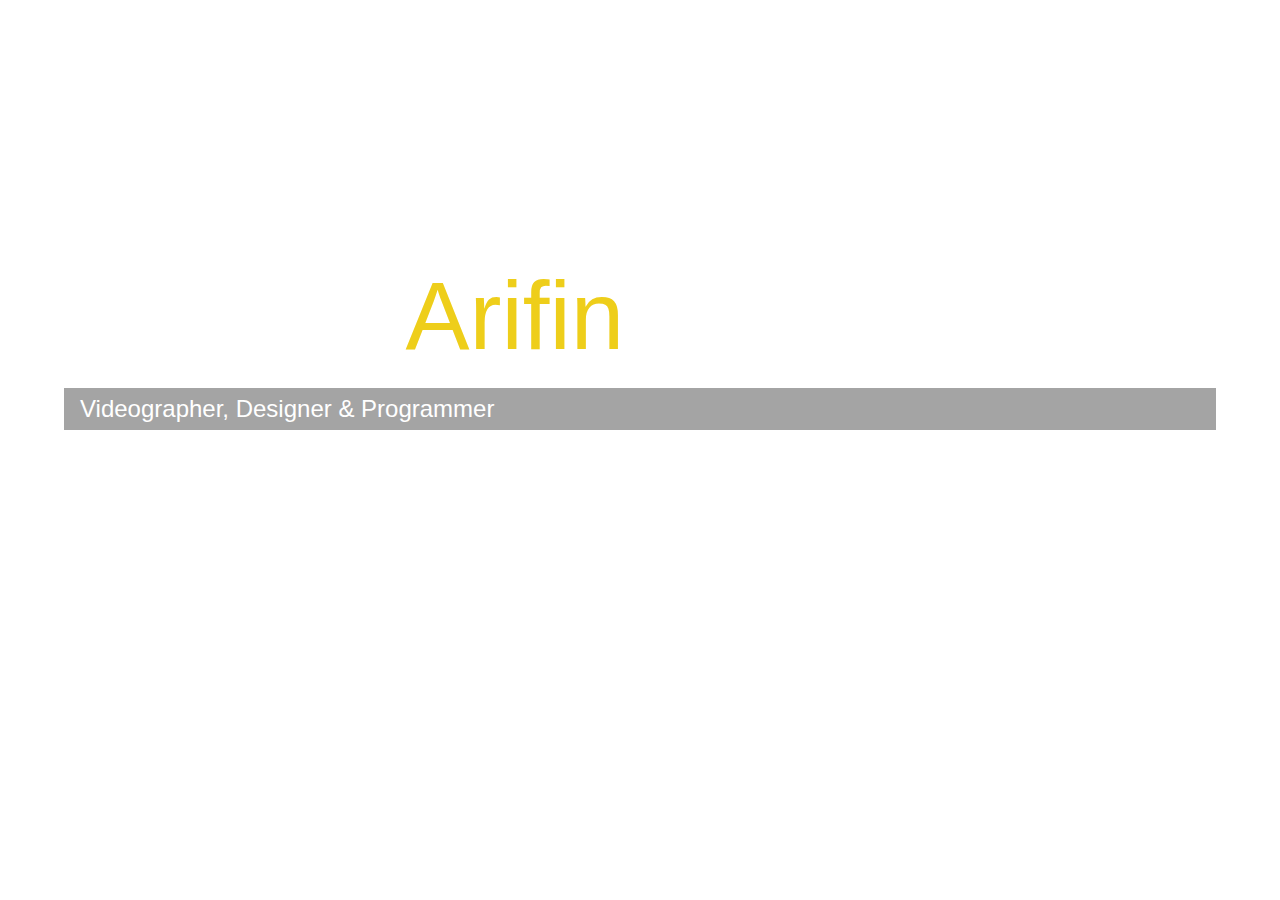
==== index.html @ dcb83b10 "Added My first Portfolio" ====
<!DOCTYPE html>
<html lang="en">

<head>
  <meta charset="UTF-8">
  <meta name="viewport" content="width=device-width, initial-scale=1.0">
  <meta http-equiv="X-UA-Compatible" content="ie=edge">
  <link rel="stylesheet" href="https://use.fontawesome.com/releases/v5.2.0/css/all.css" integrity="sha384-hWVjflwFxL6sNzntih27bfxkr27PmbbK/iSvJ+a4+0owXq79v+lsFkW54bOGbiDQ"
    crossorigin="anonymous">

  <link rel="stylesheet" href="css/main.css">
  <title>Welcome To My Portfolio</title>
</head>

<body id="bg-img">
  <header>
    <div class="menu-btn">
      <div class="btn-line"></div>
      <div class="btn-line"></div>
      <div class="btn-line"></div>
    </div>

    <nav class="menu">
      <div class="menu-branding">
        <div class="portrait"></div>
      </div>
      <ul class="menu-nav">
        <li class="nav-item current">
          <a href="index.html" class="nav-link">
            Home
          </a>
        </li>
        <li class="nav-item">
          <a href="about.html" class="nav-link">
            About Me
          </a>
        </li>
        <li class="nav-item">
          <a href="work.html" class="nav-link">
            My Work
          </a>
        </li>
        <li class="nav-item">
          <a href="contact.html" class="nav-link">
            How To Reach Me
          </a>
        </li>
      </ul>
    </nav>
  </header>

  <main id="home">
    <h1 class="lg-heading">
      Samsul
      <span class="text-secondary">Arifin</span>
    </h1>
    <h2 class="sm-heading">
      Videographer, Designer & Programmer
    </h2>
    <div class="icons">
      <a href="https://twitter.com/Arifinz_">
        <i class="fab fa-twitter fa-2x"></i>
      </a>
      <a href="https://www.instagram.com/ariefsamsoul/">
        <i class="fab fa-instagram fa-2x"></i>
      </a>
      <a href="https://www.linkedin.com/in/arief-samsoul-4122951ba/">
        <i class="fab fa-linkedin fa-2x"></i>
      </a>
      <a href="https://github.com/eremes-guille">
        <i class="fab fa-github fa-2x"></i>
      </a>
    </div>
  </main>

  <script src="js/main.js"></script>
</body>

</html>
---- css/main.css ----
.menu-btn {
  position: absolute;
  z-index: 3;
  right: 35px;
  top: 35px;
  cursor: pointer;
  transition: all 0.5s ease-out; }
  .menu-btn .btn-line {
    width: 28px;
    height: 3px;
    margin: 0 0 5px 0;
    background: #fff;
    transition: all 0.5s ease-out; }
  .menu-btn.close {
    transform: rotate(180deg); }
    .menu-btn.close .btn-line:nth-child(1) {
      transform: rotate(45deg) translate(5px, 5px); }
    .menu-btn.close .btn-line:nth-child(2) {
      opacity: 0; }
    .menu-btn.close .btn-line:nth-child(3) {
      transform: rotate(-45deg) translate(7px, -6px); }

.menu {
  position: fixed;
  top: 0;
  width: 100%;
  opacity: 0.9;
  visibility: hidden; }
  .menu.show {
    visibility: visible; }
  .menu-branding, .menu-nav {
    display: flex;
    flex-flow: column wrap;
    align-items: center;
    justify-content: center;
    float: left;
    width: 50%;
    height: 100vh;
    overflow: hidden; }
  .menu-nav {
    margin: 0;
    padding: 0;
    background: #373737;
    list-style: none;
    transform: translate3d(0, -100%, 0);
    transition: all 0.5s ease-out; }
    .menu-nav.show {
      transform: translate3d(0, 0, 0); }
  
  .menu .nav-item {
    transform: translate3d(600px, 0, 0);
    transition: all 0.5s ease-out; }
    .menu .nav-item.show {
      transform: translate3d(0, 0, 0); }
    .menu .nav-item.current > a {
      color: #eece1a; }
  .menu .nav-link {
    display: inline-block;
    position: relative;
    font-size: 30px;
    text-transform: uppercase;
    padding: 1rem 0;
    font-weight: 300;
    color: #fff;
    text-decoration: none;
    transition: all 0.5s ease-out; }
    .menu .nav-link:hover {
      color: chartreuse;
        transform: scale(1.25)
}

.nav-item:nth-child(1) {
  transition-delay: 0.1s; }

.nav-item:nth-child(2) {
  transition-delay: 0.2s; }

.nav-item:nth-child(3) {
  transition-delay: 0.3s; }

.nav-item:nth-child(4) {
  transition-delay: 0.4s; }

* {
  box-sizing: border-box; }

body {
  background: #444;
  color: #fff;
  height: 100%;
  margin: 0;
  font-family: 'Segoe UI', Tahoma, Geneva, Verdana, sans-serif;
  line-height: 1.5; }
  body#bg-img {
    background: url(../img/background2.jpg);
    background: rgba(68, 68, 68, 0.9), url(../img/background2.jpg);
    background-attachment: fixed;
    background-size: cover; } 

h1,
h2,
h3 {
  margin: 0;
  font-weight: 400; }
  h1.lg-heading,
  h2.lg-heading,
  h3.lg-heading {
    font-size: 6rem; }
  h1.sm-heading,
  h2.sm-heading,
  h3.sm-heading {
    margin-bottom: 2rem;
    padding: 0.2rem 1rem;
    background: rgba(73, 73, 73, 0.5); }

a {
  color: #fff;
  text-decoration: none; }

header {
  position: fixed;
  z-index: 2;
  width: 100%; }

.text-secondary {
  color: #eece1a; }

main {
  padding: 4rem;
  min-height: calc(100vh - 60px); }
  main .icons {
    margin-top: 1rem; }
    main .icons a {
      padding: 0.4rem; }
      main .icons a:hover {
        color: #eece1a;
        transition: all 0.5s ease-out; }
  main#home {
    overflow: hidden; }
    main#home h1 {
      margin-top: 20vh; }

.about-info {
  display: grid;
  grid-gap: 30px;
  grid-template-areas: 'bioimage bio bio' 'job1 job2 job3';
  grid-template-columns: repeat(3, 1fr); }
  .about-info .bio-image {
    grid-area: bioimage;
    margin: auto;
    border-radius: 50%;
    border: #eece1a 3px solid; }
  .about-info .bio {
    grid-area: bio;
    font-size: 1.5rem; }
  .about-info .job-1 {
    grid-area: job1; }
  .about-info .job-2 {
    grid-area: job2; }
  .about-info .job-3 {
    grid-area: job3; }
  .about-info .job {
    background: #515151;
    padding: 0.5rem;
    border-bottom: #eece1a 5px solid; }

.projects {
  display: grid;
  grid-gap: 0.7rem;
  grid-template-columns: repeat(3, 1fr); }
  .projects img {
    width: 100%;
    border: 3px #fff solid; }
    .projects img:hover {
      opacity: 0.5;
      border-color: #eece1a;
      transition: all 0.5s ease-out; }

.boxes {
  display: flex;
  flex-wrap: wrap;
  justify-content: space-evenly;
  align-items: center;
  margin-top: 1rem; }
  .boxes div {
    font-size: 2rem;
    border: 3px #fff solid;
    padding: 1.5rem 2.5rem;
    margin-bottom: 3rem;
    transition: all 0.5s ease-out; }
    .boxes div:hover {
      padding: 0.5rem 1.5rem;
      background: #eece1a;
      color: #000; }
      .boxes div:hover span {
        color: #000; }

.btn, .btn-dark, .btn-light {
  display: block;
  padding: 0.5rem 1rem;
  border: 0;
  margin-bottom: 0.3rem; }
  .btn:hover, .btn-dark:hover, .btn-light:hover {
    background: #eece1a;
    color: #000; }

.btn-dark {
  background: black;
  color: #fff; }

.btn-light {
  background: #c4c4c4;
  color: #333; }

#main-footer {
  text-align: center;
  padding: 1rem;
  background: #2b2b2b;
  color: #fff;
  height: 60px; }

@media screen and (min-width: 1171px) {
  .projects {
    grid-template-columns: repeat(4, 1fr); } }

@media screen and (min-width: 769px) and (max-width: 1170px) {
  .projects {
    grid-template-columns: repeat(3, 1fr); } }

@media screen and (max-width: 768px) {
  main {
    align-items: center;
    text-align: center; }
    main .lg-heading {
      line-height: 1;
      margin-bottom: 1rem; }
  ul.menu-nav,
  div.menu-branding {
    float: none;
    width: 100%;
    min-height: 0; }
    ul.menu-nav.show,
    div.menu-branding.show {
      transform: translate3d(0, 0, 0); }
  .menu-nav {
    height: 75vh;
    transform: translate3d(-100%, 0, 0);
    font-size: 24px; }
  .menu-branding {
    height: 25vh;
    transform: translate3d(100%, 0, 0); }
    .menu-branding .portrait {
      background: url("../img/me.png");
      width: 150px;
      height: 150px; }
  .about-info {
    grid-template-areas: 'bioimage' 'bio' 'job1' 'job2' 'job3';
    grid-template-columns: 1fr; }
  .projects {
    grid-template-columns: repeat(2, 1fr); } }

@media screen and (max-width: 500px) {
  main {
    padding: 2rem; }
    main #home h1 {
      margin-top: 10vh; }
    main .lg-heading {
      margin-top: 1rem;
      font-size: 5rem; }
  .projects {
    grid-template-columns: 1fr; } }
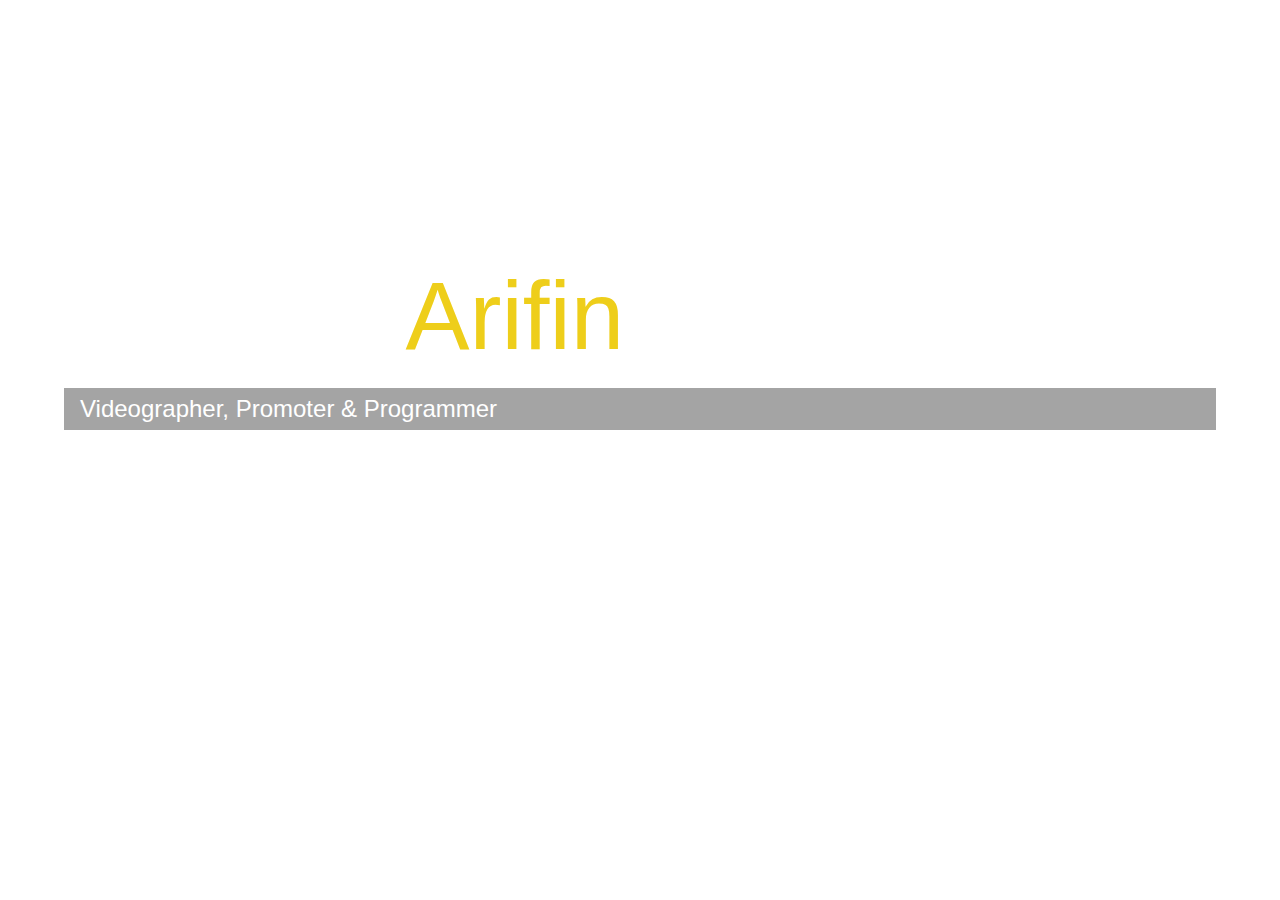
==== commit dec5d8e3: "add Work Description" ====
--- a/index.html
+++ b/index.html
@@ -22,7 +22,7 @@
 
     <nav class="menu">
       <div class="menu-branding">
-        <div class="portrait"></div>
+        
       </div>
       <ul class="menu-nav">
         <li class="nav-item current">
@@ -55,19 +55,19 @@
       <span class="text-secondary">Arifin</span>
     </h1>
     <h2 class="sm-heading">
-      Videographer, Designer & Programmer
+      Videographer, Promoter & Programmer
     </h2>
     <div class="icons">
-      <a href="https://twitter.com/Arifinz_">
+      <a href="https://twitter.com/Arifinz_" target="_blank">
         <i class="fab fa-twitter fa-2x"></i>
       </a>
-      <a href="https://www.instagram.com/ariefsamsoul/">
+      <a href="https://www.instagram.com/ariefsamsoul/" target="_blank">
         <i class="fab fa-instagram fa-2x"></i>
       </a>
-      <a href="https://www.linkedin.com/in/arief-samsoul-4122951ba/">
+      <a href="https://www.linkedin.com/in/arief-samsoul-4122951ba/" target="_blank">
         <i class="fab fa-linkedin fa-2x"></i>
       </a>
-      <a href="https://github.com/eremes-guille">
+      <a href="https://github.com/eremes-guille" target="_blank">
         <i class="fab fa-github fa-2x"></i>
       </a>
     </div>
--- a/css/main.css
+++ b/css/main.css
@@ -249,10 +249,7 @@
   .menu-branding {
     height: 25vh;
     transform: translate3d(100%, 0, 0); }
-    .menu-branding .portrait {
-      background: url("../img/me.png");
-      width: 150px;
-      height: 150px; }
+    
   .about-info {
     grid-template-areas: 'bioimage' 'bio' 'job1' 'job2' 'job3';
     grid-template-columns: 1fr; }
@@ -269,3 +266,171 @@
       font-size: 5rem; }
   .projects {
     grid-template-columns: 1fr; } }
+
+
+
+.section {
+  padding: 15rem 3rem;
+  border-top: 1px solid #ddd;
+
+  transition: transform 1s, opacity 1s;
+}
+
+.section--hidden {
+  opacity: 0;
+  transform: translateY(8rem);
+}
+
+.section__title {
+  max-width: 80rem;
+  margin: 0 auto 8rem auto;
+}
+
+.section__description {
+  font-size: 1.8rem;
+  font-weight: 600;
+  text-transform: uppercase;
+  color: var(--color-primary);
+  margin-bottom: 1rem;
+}
+
+.section__header {
+  font-size: 4rem;
+  line-height: 1.3;
+  font-weight: 500;
+}
+
+.header__title {
+  flex: 1;
+
+  max-width: 115rem;
+  display: grid;
+  grid-template-columns: 3fr 2fr;
+  row-gap: 3rem;
+  align-content: center;
+  justify-content: center;
+
+  align-items: start;
+  justify-items: start;
+}
+
+h4 {
+  font-size: 2.4rem;
+  font-weight: 500;
+}
+
+.header__img {
+  width: 100%;
+  grid-column: 2 / 3;
+  grid-row: 1 / span 4;
+  transform: translateY(-6rem);
+}
+
+.highlight {
+  position: relative;
+}
+
+.highlight::after {
+  display: block;
+  content: '';
+  position: absolute;
+  bottom: 0;
+  left: 0;
+  height: 100%;
+  width: 100%;
+  z-index: -1;
+  opacity: 0.7;
+  transform: scale(1.07, 1.05) skewX(-15deg);
+  background-image: var(--gradient-primary);
+}
+
+.features {
+  display: grid;
+  grid-template-columns: 1fr 1fr;
+  gap: 4rem;
+  margin: 0 12rem;
+}
+
+.features__img {
+  width: 100%;
+  border-radius: 5px;
+  box-shadow: 0 8px 12px 0 rgba(0, 0, 0, 0.2), 0 6px 20px 0 rgba(0, 0, 0, 0.19);
+}
+
+.features__feature {
+  align-self: center;
+  justify-self: center;
+  width: 70%;
+  font-size: 1.5rem;
+}
+
+.features__icon {
+  display: flex;
+  align-items: center;
+  justify-content: center;
+  background-color: var(--color-primary-opacity);
+  height: 5.5rem;
+  width: 5.5rem;
+  border-radius: 50%;
+  margin-bottom: 2rem;
+}
+
+.features__icon svg {
+  height: 2.5rem;
+  width: 2.5rem;
+  fill: var(--color-primary);
+}
+
+.features__header {
+  font-size: 2rem;
+  margin-bottom: 1rem;
+}
+
+@media screen and (min-width: 1171px) {
+  .section {
+    padding: 0 0;
+    float: none;
+  }
+  .features {
+    margin: 0;
+  }
+}
+
+@media screen and (min-width: 769px) and (max-width: 1170px) {
+  .section {
+    padding: 0 0;
+    float: none;
+    width: 100%;
+  }
+  .features {
+    grid-template-columns: 1fr;
+    margin: 0;
+  }
+}
+
+@media screen and (max-width: 768px) {
+  .section {
+    padding: 0 0;
+    float: none;
+    width: 100%;
+  }
+  .features {
+    grid-template-columns: 1fr;
+    margin: 0;
+  }
+}
+
+@media screen and (max-width: 500px) {
+  .section {
+    padding: 0 0;
+    float: none;
+    width: 100%; }
+    .section__header {
+      font-size: 2.5rem;
+    }
+  .features {
+    grid-template-columns: 1fr;
+    margin: 0;
+    gap: 2rem; }
+    
+}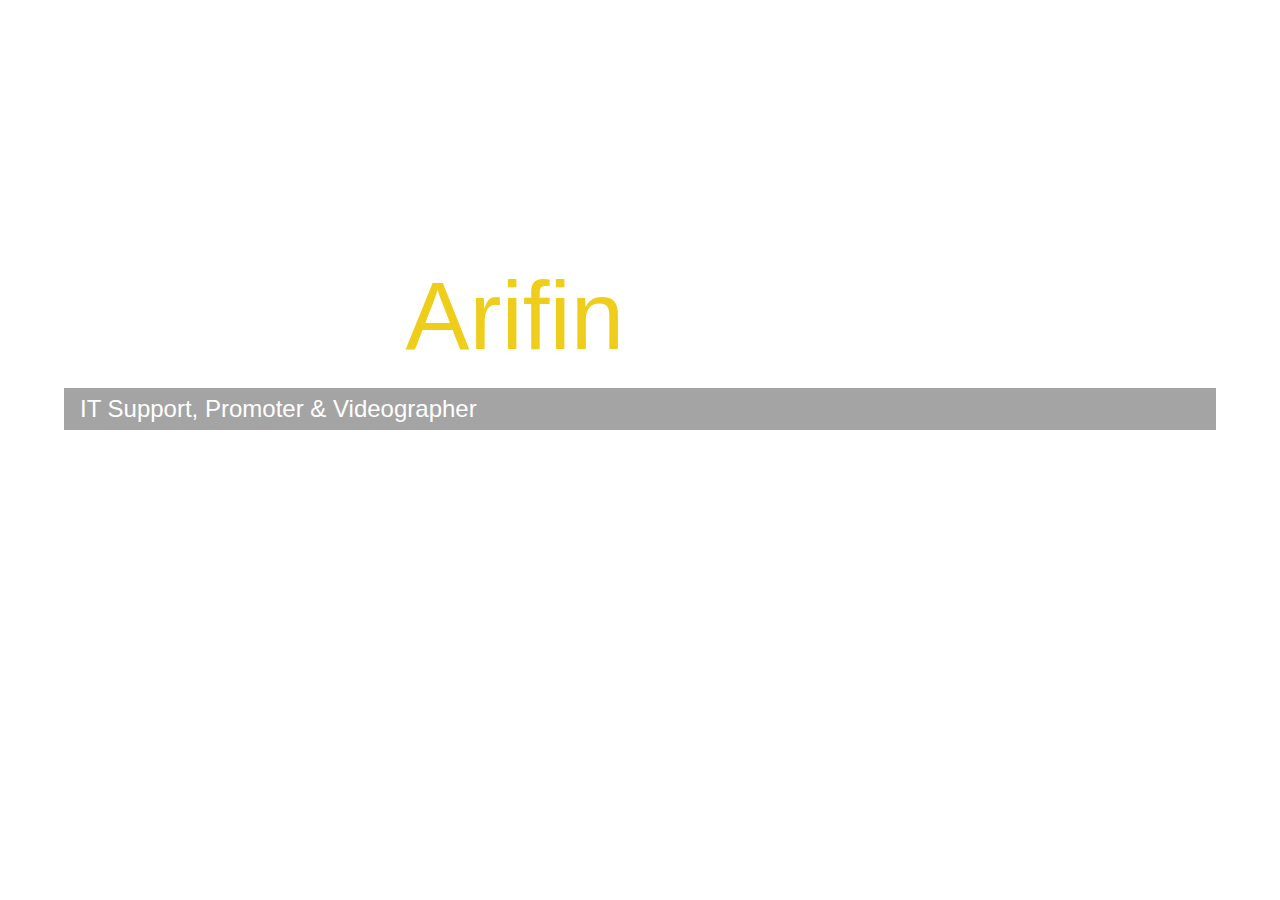
==== commit 768a5bfe: "updating december" ====
--- a/index.html
+++ b/index.html
@@ -55,11 +55,11 @@
       <span class="text-secondary">Arifin</span>
     </h1>
     <h2 class="sm-heading">
-      Videographer, Promoter & Programmer
+      IT Support, Promoter & Videographer
     </h2>
     <div class="icons">
-      <a href="https://twitter.com/Arifinz_" target="_blank">
-        <i class="fab fa-twitter fa-2x"></i>
+      <a href="https://www.youtube.com/channel/UCHD9HL5vyokg7Xv7HgLpyVA" target="_blank">
+        <i class="fab fa-youtube fa-2x"></i>
       </a>
       <a href="https://www.instagram.com/ariefsamsoul/" target="_blank">
         <i class="fab fa-instagram fa-2x"></i>
